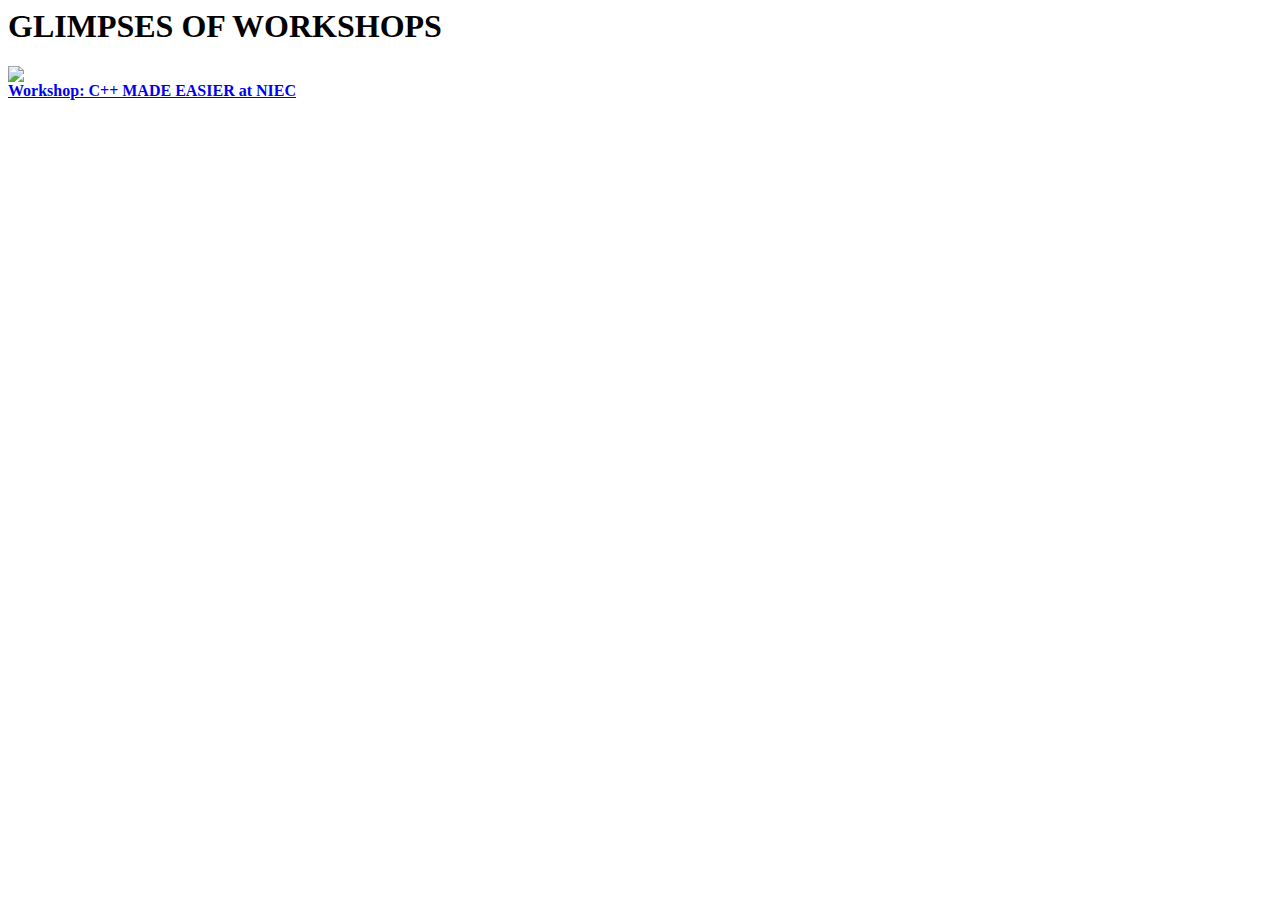
==== index.html @ 9739d82c "Add files via upload" ====
<html>
    <head>
        <title>Workshops</title>
        <link rel="stylesheet" type="text/css" href="css/style.css">
    </head>
    <body>
        <h1>GLIMPSES OF WORKSHOPS</h1>

        <div class="workshopmain">
            <a href="section1.html"><div class="image"><img src="images2/poster-small.jpeg"><div class="label"><strong>Workshop: C++ MADE EASIER at NIEC</strong></div></div></a>
        </div>
    </body>
</html>
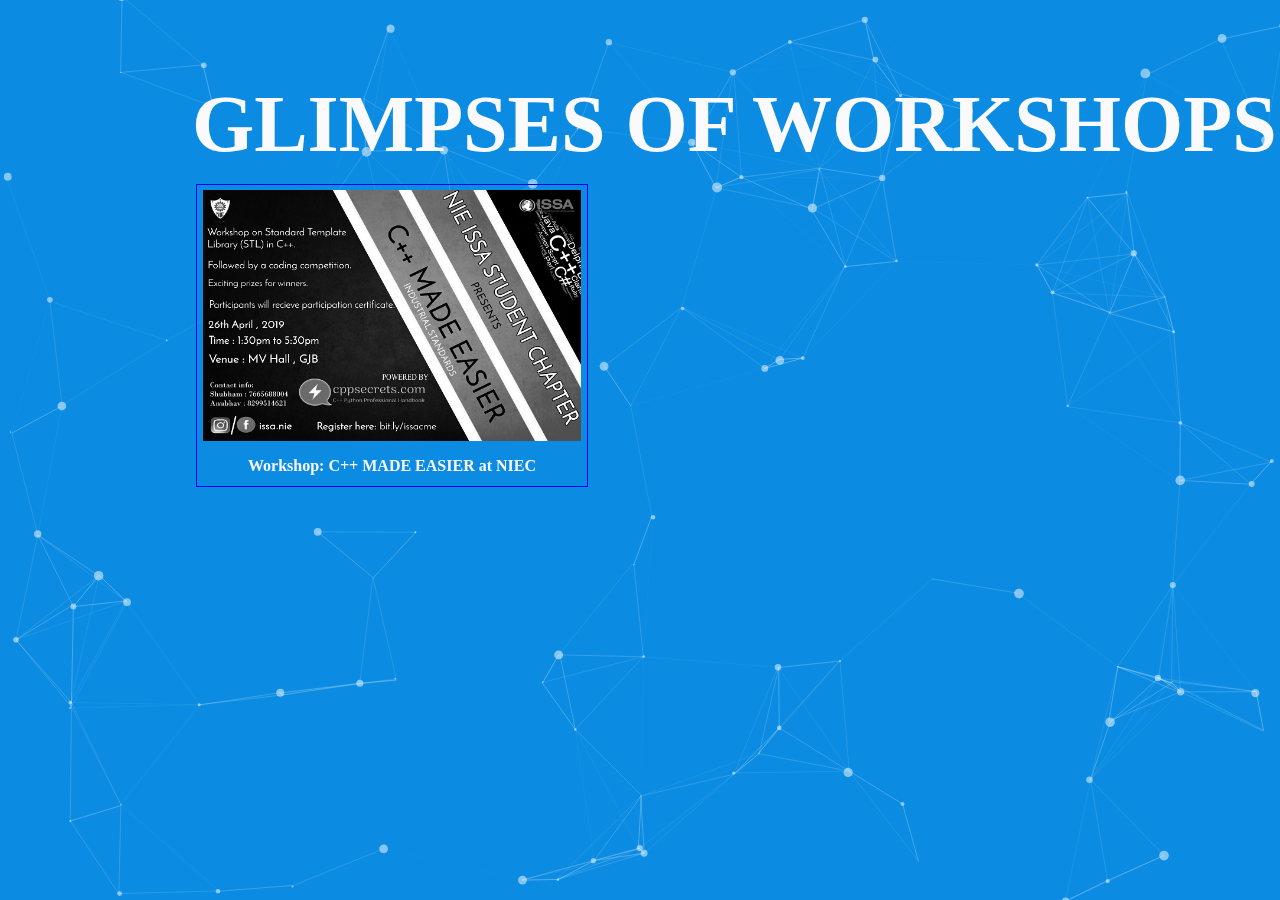
==== commit 71428bee: "Update index.html" ====
--- a/index.html
+++ b/index.html
@@ -1,13 +1,19 @@
 <html>
     <head>
         <title>Workshops</title>
+        <meta charset="UTF-8">
         <link rel="stylesheet" type="text/css" href="css/style.css">
+        <link rel="stylesheet" type="text/css" href="css/lightbox.min.css">
+        <script type="text/javascript" src="javascript/lightbox-plus-jquery.min.js"></script>
     </head>
     <body>
-        <h1>GLIMPSES OF WORKSHOPS</h1>
-
-        <div class="workshopmain">
-            <a href="section1.html"><div class="image"><img src="images2/poster-small.jpeg"><div class="label"><strong>Workshop: C++ MADE EASIER at NIEC</strong></div></div></a>
+        <div id="particles-js">
+            <div class="workshop" id="workshopmain">
+                <h1>GLIMPSES OF WORKSHOPS</h1>
+                <a href="section1.html"><div class="image"><img src="images2/poster-small.jpeg"><div class="label"><strong>Workshop: C++ MADE EASIER at NIEC</strong></div></div></a>
+            </div>
         </div>
+        <script type="text/javascript" src="javascript/particles.js"></script>
+        <script type="text/javascript" src="javascript/app.js"></script>
     </body>
-</html>+</html>
--- a/css/style.css
+++ b/css/style.css
@@ -0,0 +1,71 @@
+body{
+    margin: 0;
+    padding: 0;
+    height: 100vh;
+    background: rgb(11, 140, 226);
+}
+
+#particles-js
+{
+    height: auto;
+    background: rgb(11, 140, 226);
+}
+
+h1, h3{
+    font-size: 5em;
+    text-align: center;
+    color:rgb(250, 249, 252);
+    margin: 30px 0 50px;
+    text-transform: uppercase;
+}
+
+.workshop{
+    margin: auto;
+    overflow: auto;
+    position: absolute;
+    text-align: center;
+    top: 10%;
+    line-height: 1.5em;
+}
+
+#workshopmain{
+    margin: auto;
+    max-width: 1200px;
+    overflow: auto;
+    position: absolute;
+    text-align: center;
+    top: 10%;
+    left: 15%;
+    line-height: 0.6em;
+}
+
+.workshop img{
+    width: 265px;
+    padding: 5px;
+    filter: grayscale(100%);
+    transition: 1s;
+}
+
+.workshop img:hover{
+    filter: grayscale(0);
+    transform: scale(1.1);
+}
+
+.image{
+    margin: 4px;
+    border: 1px solid;
+    float: left;
+    width: 390px;
+}
+
+.image img{
+    width: 97%;
+    height: auto;
+}
+
+.label{
+    padding: 15px;
+    text-align: center;
+    font-family: 'Lucida Sans';
+    color: rgb(247, 246, 250);
+}
